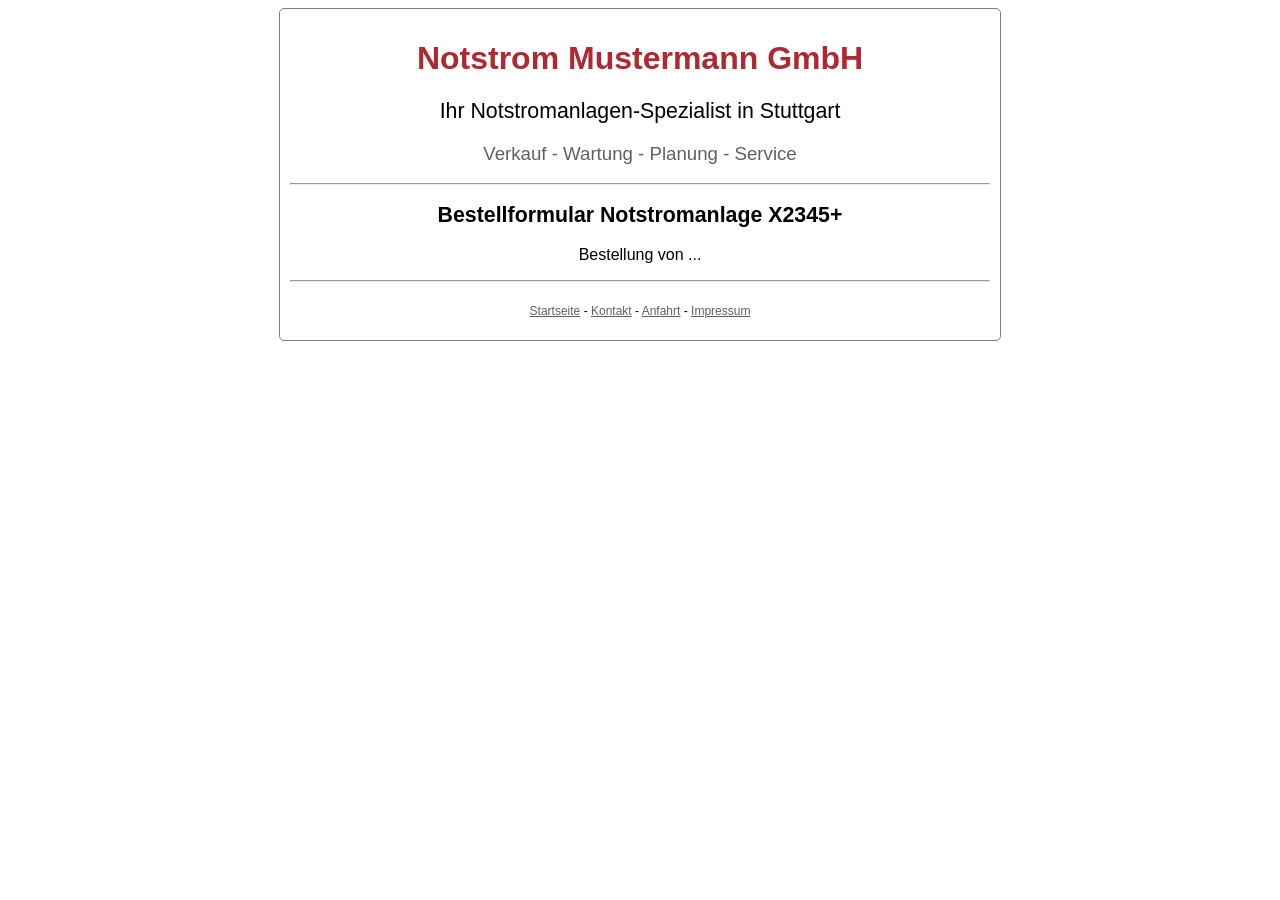
==== bestellformular.html @ 5a0fd7dd "first commit" ====
﻿<!DOCTYPE html>
<html>

<head>
<meta charset="utf8">
<title>Notstrom Mustermann GmbH</title>
<link rel="stylesheet" href="css/layout.css"/>
</head>

<body>
<div id='rahmen'>

<h1 class="ueberschrift1">Notstrom Mustermann GmbH</h1>

<h2 class="ueberschrift2">Ihr Notstromanlagen-Spezialist in Stuttgart</h2>

<h3 class="ueberschrift3">Verkauf - Wartung - Planung - Service</h3>

<hr/>

<h2 class="angebot">Bestellformular Notstromanlage X2345+</h2>

<p>Bestellung von ...</p>

<hr>

<p class="unten"><a href="index.html">Startseite</a> - <a href="#">Kontakt</a> - <a href="#">Anfahrt</a> - <a href="#">Impressum</a></p>

</div>

</body>

</html>
---- css/layout.css ----
body
	{
		font-family:Helvetica;
	}
	
	.ueberschrift1
	{
		color:#AF2932;
	}
	
	.ueberschrift2
	{
		font-size:16pt;
		font-weight:normal;
	}
	
	.ueberschrift3
	{
		font-size:14pt;
		font-weight:normal;
		color:#5F615E;
	}
	
	.angebot
	{
		font-size:16pt;
	}
	
	#rahmen
	{
		border:solid 1px grey;
		width:700px;
		border-radius:5px;
		padding:10px;
		text-align:center;
		margin-left:auto;
		margin-right:auto;
	}
	
	.unten
	{
		padding-top:10px;
		font-size:9pt;
	}
	
	#bildbereich
	{
		position:relative;
	}
	
	a:link,a:visited
	{
		color:#5F615E;
	}
	
	a:hover
	{
		text-decoration:none;
	}
	
	table#produktliste
	{
			width:100%;
			border-collapse: collapse;
			border:solid 1px black
	}
	#produktliste tr
	{
		border:solid 1px grey
	}
	#agb
	{
		font-size:9pt;
		border:solid 1px black;
		background-color:#EAE8E8;
		border-radius:5px;
		padding:8px
	}
	#kreis
	{
		position: absolute;
		top: 85px;
		left: 400px;
		visibility: hidden;
	}
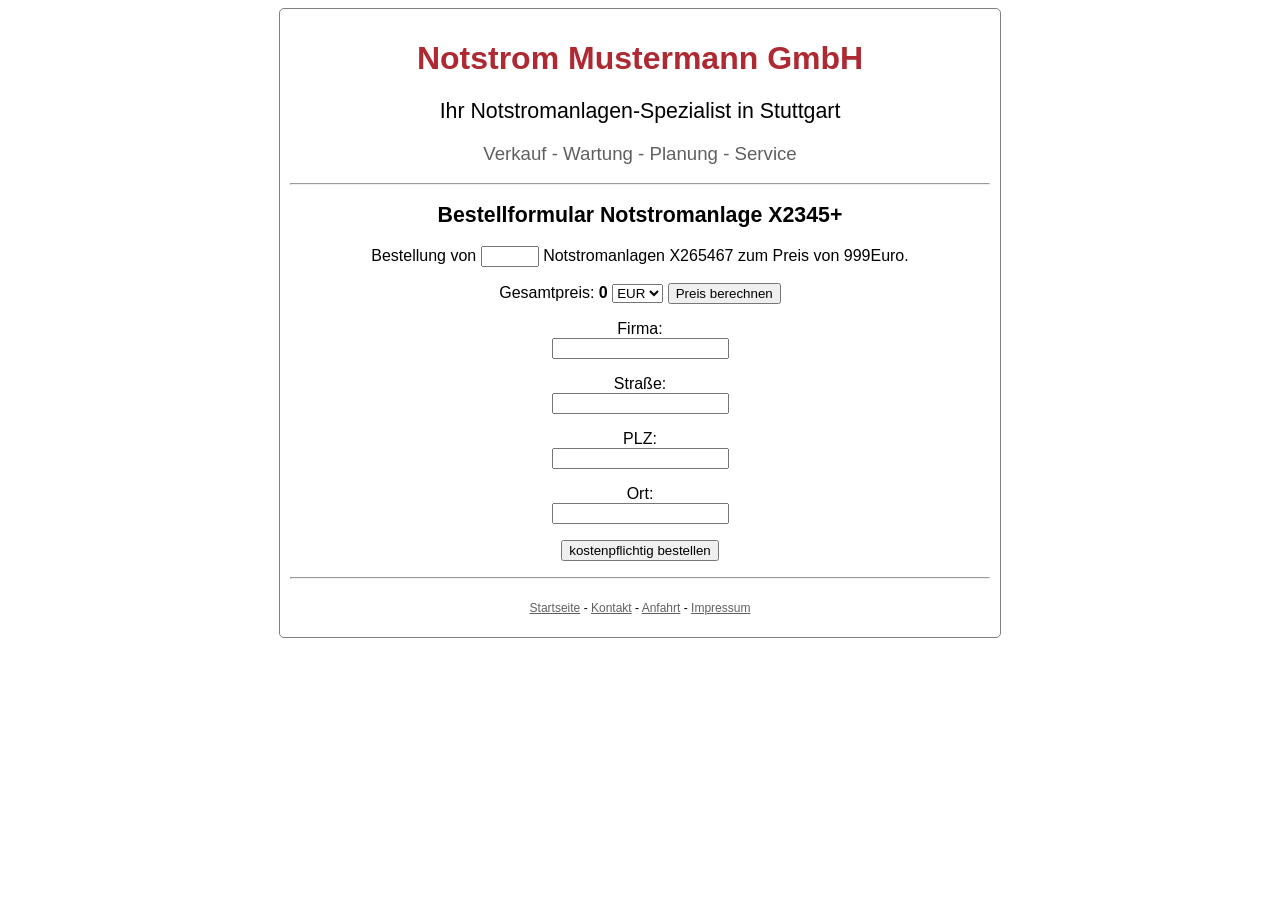
==== commit ce125461: "bestellformular" ====
--- a/bestellformular.html
+++ b/bestellformular.html
@@ -2,31 +2,62 @@
 <html>
 
 <head>
-<meta charset="utf8">
-<title>Notstrom Mustermann GmbH</title>
-<link rel="stylesheet" href="css/layout.css"/>
+    <meta charset="utf8">
+    <title>Notstrom Mustermann GmbH</title>
+    <link rel="stylesheet" href="css/layout.css" />
+    <script src="js/bestellformular.js"></script>
 </head>
 
 <body>
-<div id='rahmen'>
+    <div id='rahmen'>
 
-<h1 class="ueberschrift1">Notstrom Mustermann GmbH</h1>
+        <h1 class="ueberschrift1">Notstrom Mustermann GmbH</h1>
 
-<h2 class="ueberschrift2">Ihr Notstromanlagen-Spezialist in Stuttgart</h2>
+        <h2 class="ueberschrift2">Ihr Notstromanlagen-Spezialist in Stuttgart</h2>
 
-<h3 class="ueberschrift3">Verkauf - Wartung - Planung - Service</h3>
+        <h3 class="ueberschrift3">Verkauf - Wartung - Planung - Service</h3>
 
-<hr/>
+        <hr />
 
-<h2 class="angebot">Bestellformular Notstromanlage X2345+</h2>
+        <h2 class="angebot">Bestellformular Notstromanlage X2345+</h2>
 
-<p>Bestellung von ...</p>
+        <form name="bestellformular">
+            <p>Bestellung von <input type="number" min="3" max="10" name="anzahl" id="anz" autocomplete="off" />
+                Notstromanlagen X265467
+                zum Preis von 999Euro.</p>
 
-<hr>
+            <p>Gesamtpreis: <strong id="summe">0</strong>
+                <select name="waehrung" id="waehrung">
+                    <option>EUR</option>
+                    <option>CHF</option>
+                    <option>USD</option>
+                </select>
+                <button type="button" id="preisRechner">Preis berechnen</button>
+            </p>
 
-<p class="unten"><a href="index.html">Startseite</a> - <a href="#">Kontakt</a> - <a href="#">Anfahrt</a> - <a href="#">Impressum</a></p>
+            <p>Firma:<br />
+                <input type="text" name="firma" required="required" />
+            </p>
+            <p>Straße:<br />
+                <input type="text" name="str" />
+            </p>
+            <p>PLZ:<br />
+                <input type="text" name="plz" />
+            </p>
+            <p>Ort:<br />
+                <input type="text" name="ort" />
+            </p>
+            <p>
+                <button type="button" id="bestellen">kostenpflichtig bestellen</button>
+            </p>
+        </form>
 
-</div>
+        <hr>
+
+        <p class="unten"><a href="index.html">Startseite</a> - <a href="#">Kontakt</a> - <a href="#">Anfahrt</a> - <a
+                href="#">Impressum</a></p>
+
+    </div>
 
 </body>
 
--- a/css/layout.css
+++ b/css/layout.css
@@ -76,11 +76,52 @@
 		border-radius:5px;
 		padding:8px
 	}
+
+	/*---------------Gebuehren--------------*/
 	#kreis
 	{
 		position: absolute;
-		top: 85px;
-		left: 400px;
 		visibility: hidden;
 	}
+	#animation:hover{
+		cursor: pointer;
+	}
+	#popup{
+		border: solid 1px black;
+		text-align: center;
+		background-color: #F6f6f6;
+		width: 340px;
+		height: 125px;
+		position: absolute;
+		display: none;
+		z-index: 2;
+	}
+	#header_elements{
+		display: flex;
+	}
+	#elements{
+		z-index: 1;
+		position: absolute;
+		margin-left: 250px;
+	}
+
+	#antworten{
+		display: flex;
+		justify-content: space-around;
+		flex-direction: row;
+		text-align: center;
+	}
+	#antworten a{
+		text-decoration: underline;
+	}
+	#antworten a:hover{
+		cursor: pointer;
+	}
+	#close:hover{
+		cursor: pointer;
+	}
+	/*---------------Bestellformular---------------------*/
+	#anz{
+		width: 50px;
+	}
 	
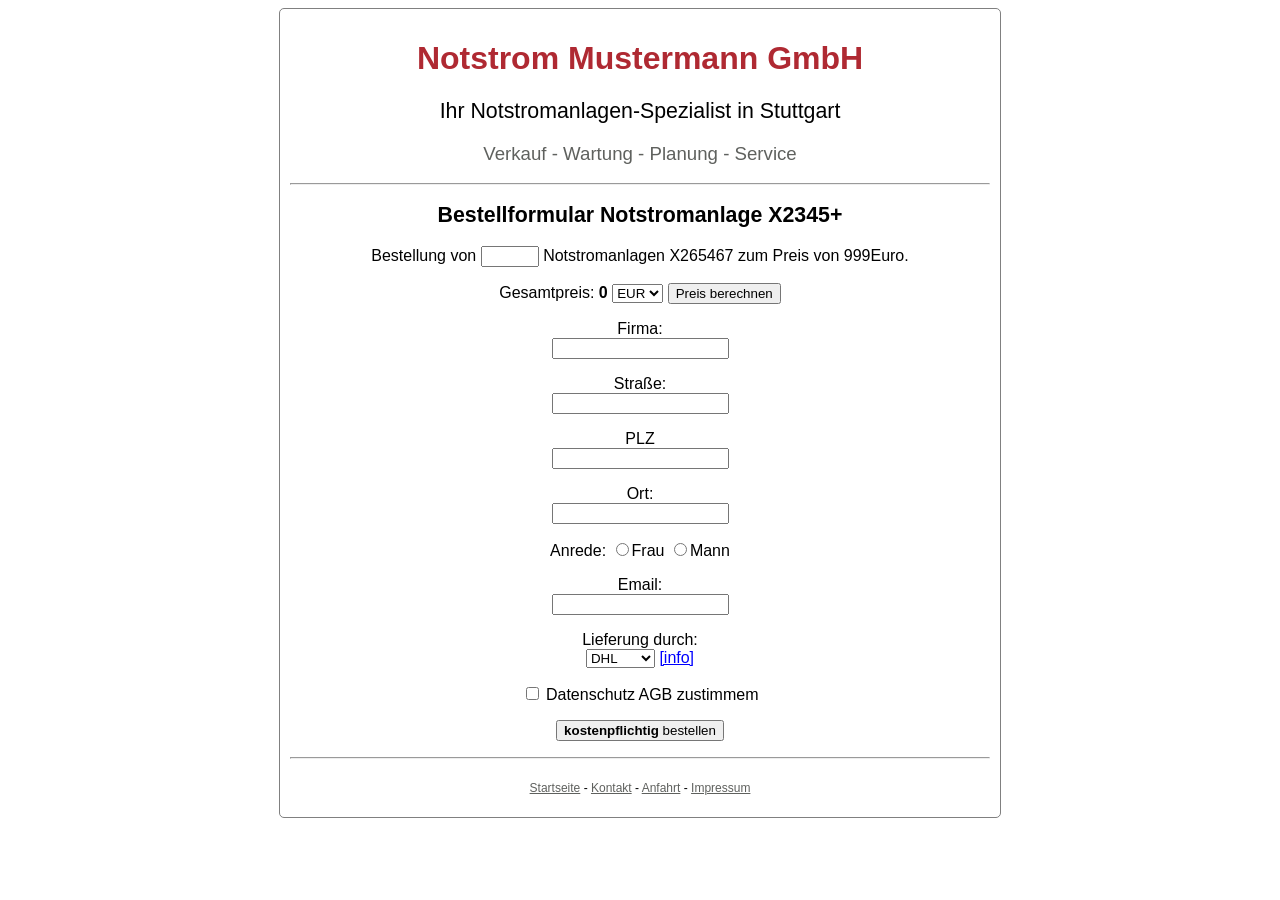
==== commit 37b20b0f: "Validierungen" ====
--- a/bestellformular.html
+++ b/bestellformular.html
@@ -21,7 +21,7 @@
 
         <h2 class="angebot">Bestellformular Notstromanlage X2345+</h2>
 
-        <form name="bestellformular">
+        <form name="bestellformular" id="bestellformular">
             <p>Bestellung von <input type="number" min="3" max="10" name="anzahl" id="anz" autocomplete="off" />
                 Notstromanlagen X265467
                 zum Preis von 999Euro.</p>
@@ -38,17 +38,44 @@
             <p>Firma:<br />
                 <input type="text" name="firma" required="required" />
             </p>
+
             <p>Straße:<br />
                 <input type="text" name="str" />
+            <p id="strValidierung"></p>
             </p>
-            <p>PLZ:<br />
+
+            <p><label for="plz">PLZ</label><br />
                 <input type="text" name="plz" />
+            <p id="plzValidierung"></p>
             </p>
+
             <p>Ort:<br />
                 <input type="text" name="ort" />
             </p>
+
             <p>
-                <button type="button" id="bestellen">kostenpflichtig bestellen</button>
+                Anrede: <input type="radio" name="anrede" id="anrede1" value="f" />Frau
+                <input type="radio" name="anrede" id="anrede2" value="m" />Mann
+            </p>
+
+            <p>Email:<br />
+                <input type="text" name="email" />
+            </p>
+
+            <p>Lieferung durch:<br />
+                <select name="paketdienst">
+                    <option>DHL</option>
+                    <option>UPS</option>
+                    <option>Hermes</option>
+                </select>
+                <a id="info">[info]</a>
+            </p>
+            <p>
+                <input type="checkbox" name="agb" value="ja"> Datenschutz AGB zustimmem
+            </p>
+
+            <p>
+                <button type="submit"><strong>kostenpflichtig</strong> bestellen</button>
             </p>
         </form>
 
--- a/css/layout.css
+++ b/css/layout.css
@@ -124,4 +124,17 @@
 	#anz{
 		width: 50px;
 	}
+	#strValidierung{
+		display: none;
+	}
+	#plzValidierung{
+		display: none;
+	}
+	#info{
+		color: blue;
+		text-decoration: underline;
+	}
+	#info:hover{
+		cursor: pointer;
+	}
 	
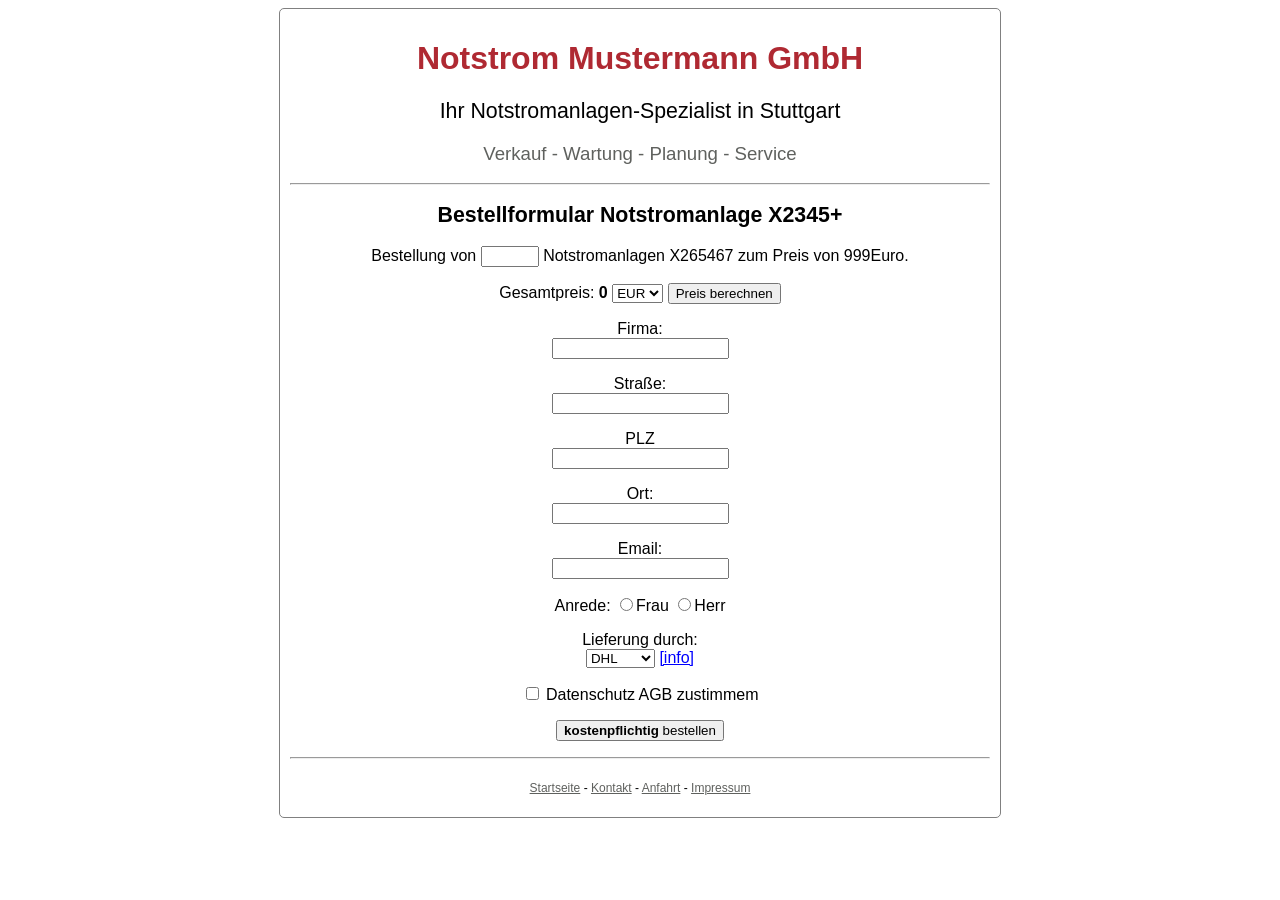
==== commit 15fa5f4f: "all Validierungen without ort" ====
--- a/bestellformular.html
+++ b/bestellformular.html
@@ -41,27 +41,29 @@
 
             <p>Straße:<br />
                 <input type="text" name="str" />
-            <p id="strValidierung"></p>
+                <label id="strValidierung"></label>
             </p>
 
             <p><label for="plz">PLZ</label><br />
                 <input type="text" name="plz" />
-            <p id="plzValidierung"></p>
+                <label id="plzValidierung"></label>
             </p>
 
             <p>Ort:<br />
                 <input type="text" name="ort" />
             </p>
 
-            <p>
-                Anrede: <input type="radio" name="anrede" id="anrede1" value="f" />Frau
-                <input type="radio" name="anrede" id="anrede2" value="m" />Mann
-            </p>
 
             <p>Email:<br />
                 <input type="text" name="email" />
+                <label id="emailValidierung"></label>
             </p>
 
+            <p>
+                Anrede: <input type="radio" name="anrede" id="anrede1" value="f" />Frau
+                <input type="radio" name="anrede" id="anrede2" value="m" />Herr
+                <label id="anredeValidierung"></label>
+            </p>
             <p>Lieferung durch:<br />
                 <select name="paketdienst">
                     <option>DHL</option>
@@ -71,14 +73,15 @@
                 <a id="info">[info]</a>
             </p>
             <p>
-                <input type="checkbox" name="agb" value="ja"> Datenschutz AGB zustimmem
+                <input type="checkbox" name="agb" value="" id="agbChecker"> Datenschutz AGB zustimmem
+                <label id="agbValidierung"></label>
             </p>
 
             <p>
                 <button type="submit"><strong>kostenpflichtig</strong> bestellen</button>
             </p>
         </form>
-
+        <label id="bestellt"></label>
         <hr>
 
         <p class="unten"><a href="index.html">Startseite</a> - <a href="#">Kontakt</a> - <a href="#">Anfahrt</a> - <a
--- a/css/layout.css
+++ b/css/layout.css
@@ -124,12 +124,6 @@
 	#anz{
 		width: 50px;
 	}
-	#strValidierung{
-		display: none;
-	}
-	#plzValidierung{
-		display: none;
-	}
 	#info{
 		color: blue;
 		text-decoration: underline;
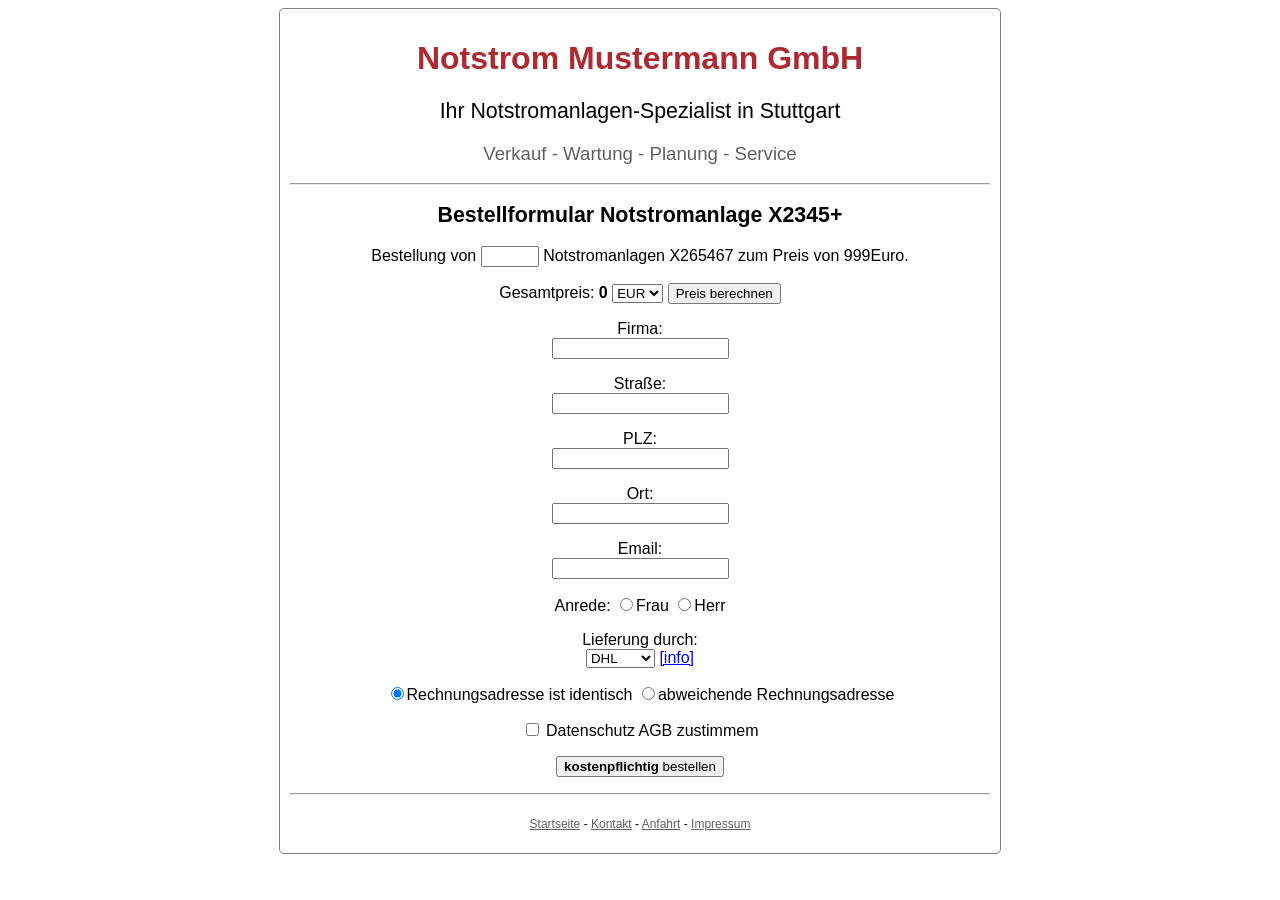
==== commit 3acb2c5f: "Rechnungsaddresse" ====
--- a/bestellformular.html
+++ b/bestellformular.html
@@ -44,13 +44,14 @@
                 <label id="strValidierung"></label>
             </p>
 
-            <p><label for="plz">PLZ</label><br />
-                <input type="text" name="plz" />
+            <p><label for="plz">PLZ:</label><br />
+                <input type="text" name="plz" autocomplete="postal-code" />
                 <label id="plzValidierung"></label>
             </p>
 
             <p>Ort:<br />
                 <input type="text" name="ort" />
+                <label id="ortValidierung"></label>
             </p>
 
 
@@ -73,6 +74,30 @@
                 <a id="info">[info]</a>
             </p>
             <p>
+                <input type="radio" name="rechnungsadresse" id="identisch" value="y" checked />Rechnungsadresse ist
+                identisch
+                <input type="radio" name="rechnungsadresse" id="nichtIdentisch" value="n" />abweichende Rechnungsadresse
+            </p>
+            <div id="rechnungsadresse">
+                <!--Wenn Rechnungsadresse nicht identisch-->
+                <p>Firma:<br />
+                    <input type="text" name="firma" required="required" />
+                </p>
+
+                <p>Straße:<br />
+                    <input type="text" name="str" />
+                </p>
+
+                <p><label for="plz">PLZ:</label><br />
+                    <input type="text" name="plz" autocomplete="postal-code" />
+                </p>
+
+                <p>Ort:<br />
+                    <input type="text" name="ort" />
+                </p>
+
+            </div>
+            <p>
                 <input type="checkbox" name="agb" value="" id="agbChecker"> Datenschutz AGB zustimmem
                 <label id="agbValidierung"></label>
             </p>
--- a/css/layout.css
+++ b/css/layout.css
@@ -131,4 +131,10 @@
 	#info:hover{
 		cursor: pointer;
 	}
-	+	#rechnungsadresse{
+		border-color: green;
+		border-width: 5px;
+		border-style: solid;
+		display: none;
+
+	}
